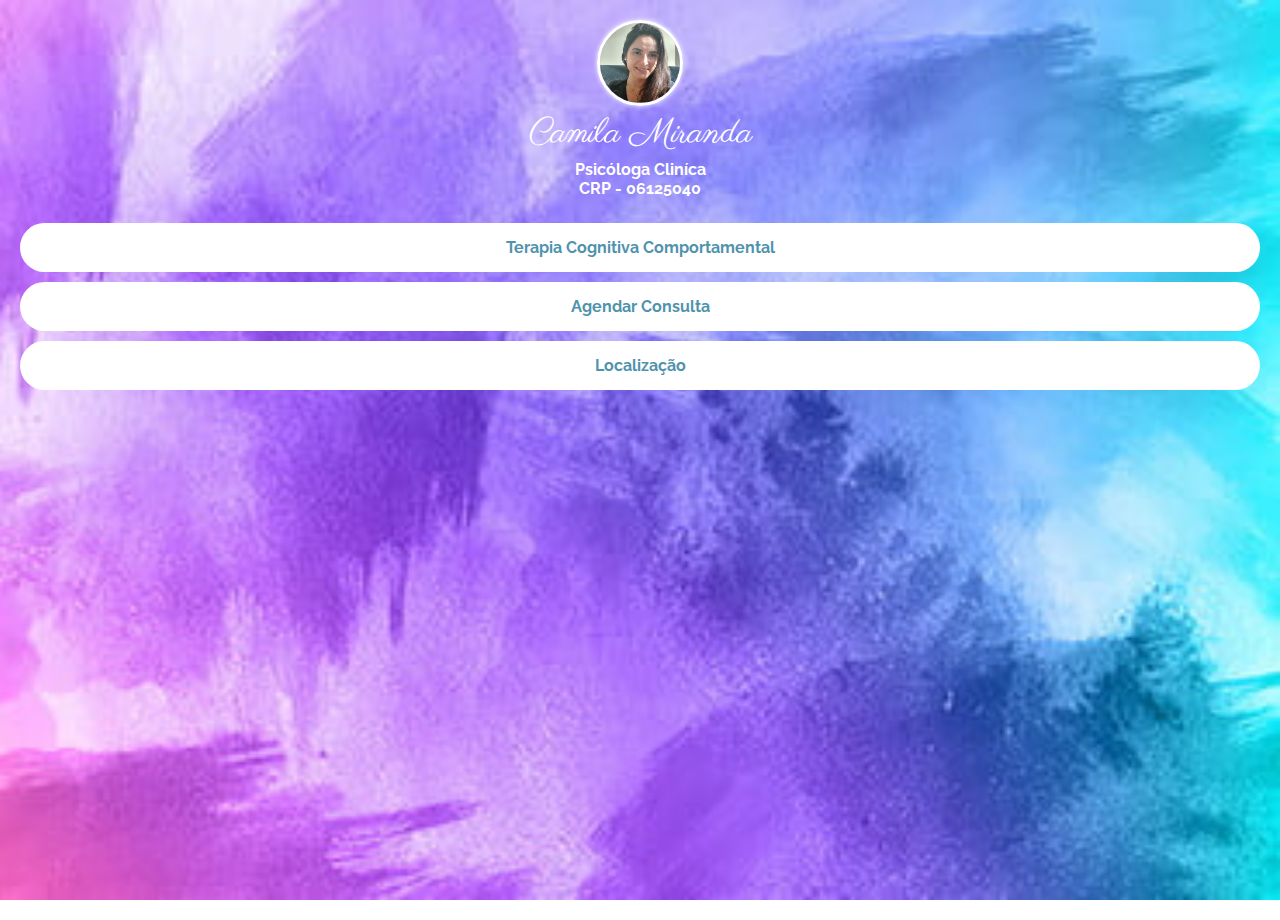
==== linktree-camila/index.html @ 0157dd2f "Adicionando linkytree Psicóloga Camila" ====
<!DOCTYPE html>
<html lang="en">
<head>
  <meta charset="UTF-8">
  <meta name="viewport" content="width=device-width, initial-scale=1.0">
  <meta http-equiv="X-UA-Compatible" content="ie=edge">
  <title>Linktree -Psicóloga Camila</title>

  
  <link rel="preconnect" href="https://fonts.gstatic.com" crossorigin>
  <link href="https://fonts.googleapis.com/css2?family=Parisienne&display=swap" rel="stylesheet">
  <link href="https://fonts.googleapis.com/css2?family=Architects+Daughter&family=Raleway&display=swap" rel="stylesheet">
  <link rel="stylesheet" href="css/style.css">

</head>
<body>
  
  <div class="profile">
    <img src="img/camila miranda.jpg" alt="Camila Miranda" class="avatar">
    <h1>Camila Miranda</h1>
    <h2>Psicóloga Cliníca</h2>
    <h2 class="div">CRP - 06125040</h2>
  </div>

   <ul class="links-list">
    <li>
      <a href="terapia.html" target="_blank" class="links-list">
        Terapia Cognitiva Comportamental
      </a>
    </li>
    <li>
      <a href="https://wa.me/5512996621991" target="_blank">
      Agendar Consulta
      </a>
    </li>
    <li>
     <a href="https://www.google.com/maps/place/R.+Cel.+Tamarindo,+91+-+Centro,+Guaratinguet%C3%A1+-+SP,+12501-070,+Brasil/@-22.819605,-45.189212,17z/data=!4m5!3m4!1s0x94ccc4fc2ab48f23:0xdecab4bd98dcbd29!8m2!3d-22.8196048!4d-45.1892116?hl=pt" target="_blank">
      Localização
     </a>
    </li>
  </ul>
 
</body>
</html>
---- linktree-camila/css/style.css ----
* {
  margin: 0;
  padding: 0;
}


html, body {
  height: 100%;
}

body {
  font-family: 'Raleway', sans-serif;
  color: white;
  background-image: url(background.jpg);
  background-repeat: no repeat;
  background-position: 100% 10%;
  background-size: cover;
  background-attachment: fixed;
}

.avatar {
  width: 80px;
  border-radius: 50px;
  border: 3px solid white;
  box-shadow: 0 0 5px white;
}

h1 {
  font-family: 'Parisienne', cursive;
  font-weight: 400;
  font-size: 35px;
  margin-bottom: 2px;
}

h2 {
  font-size: 16px;
  
}
 
.div {
  margin-bottom: 25px;
}

.profile {
  margin-top: 20px;
  text-align: center;
}

.social {
  display: flex;
  justify-content: space-evenly;
  list-style: none;
  margin: 15px 130px;
}

.social img {
  width: 33px;
}


.links-list {
  list-style: none;
}

.links-list li {
  margin: 10px 20px;
}

.links-list li a {
  display: block;
  background: white;
  padding: 15px 20px;
  border-radius: 50px;
  text-decoration: none;
  color:rgb(79 147 173);
  font-weight: bold;
  text-align: center;
    
}

.links-list li a span {
  color: grey;
  display: block;
  margin-top: 10px;
  font-size: 14px;
}

.links-list li a.active {
  box-shadow: 0 0 20px white;
  color: rgb(54,77,204);
}

.links-list.second {
  margin-top: 30px;
}
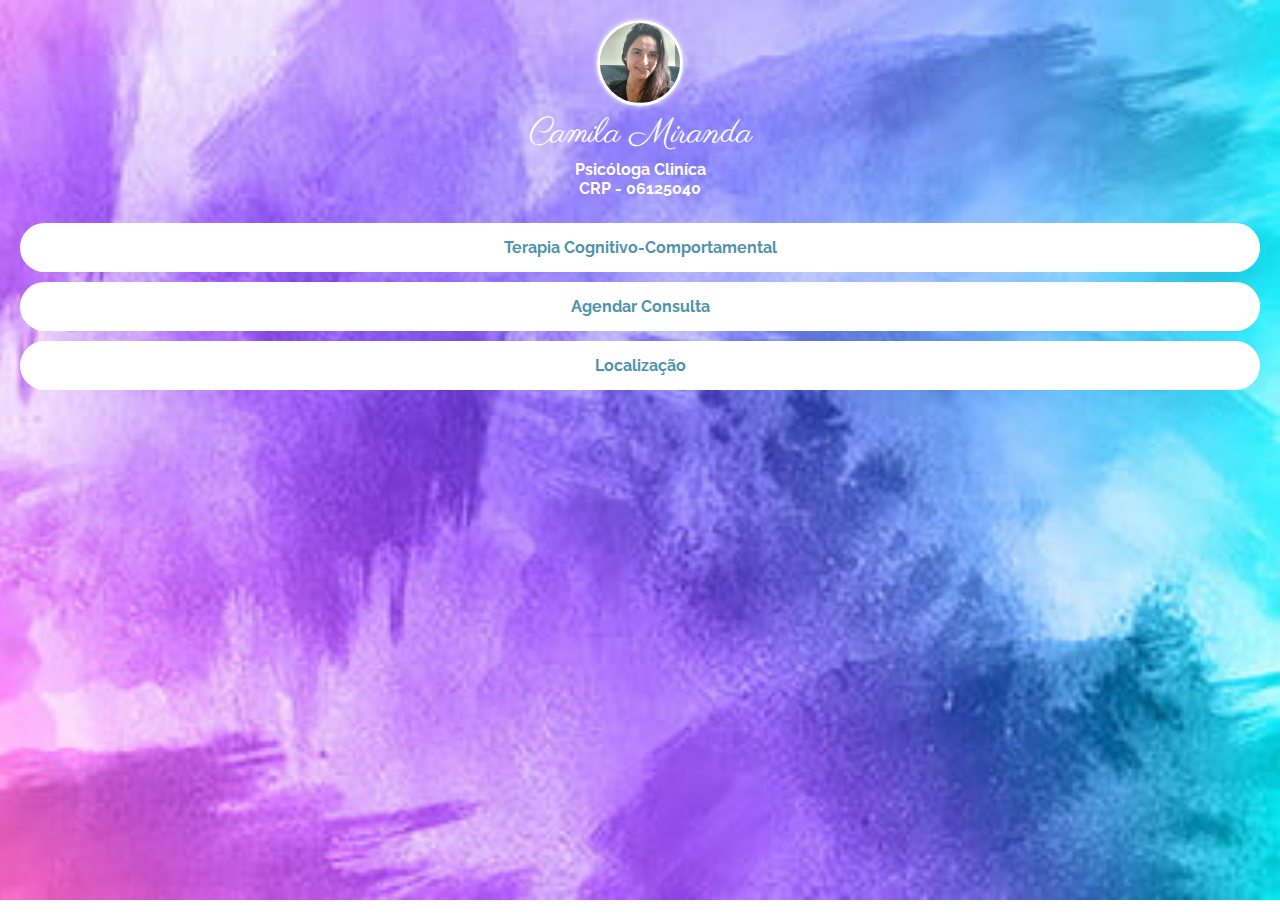
==== commit 47388bbf: "linktree camila corrigido" ====
--- a/linktree-camila/index.html
+++ b/linktree-camila/index.html
@@ -12,6 +12,14 @@
   <link href="https://fonts.googleapis.com/css2?family=Architects+Daughter&family=Raleway&display=swap" rel="stylesheet">
   <link rel="stylesheet" href="css/style.css">
 
+  <!-- Google Tag Manager -->
+  <script>(function(w,d,s,l,i){w[l]=w[l]||[];w[l].push({'gtm.start':
+  new Date().getTime(),event:'gtm.js'});var f=d.getElementsByTagName(s)[0],
+  j=d.createElement(s),dl=l!='dataLayer'?'&l='+l:'';j.async=true;j.src=
+  'https://www.googletagmanager.com/gtm.js?id='+i+dl;f.parentNode.insertBefore(j,f);
+  })(window,document,'script','dataLayer','GTM-WXSXTND');</script>
+  <!-- End Google Tag Manager -->
+
 </head>
 <body>
   
@@ -25,7 +33,7 @@
    <ul class="links-list">
     <li>
       <a href="terapia.html" target="_blank" class="links-list">
-        Terapia Cognitiva Comportamental
+        Terapia Cognitivo-Comportamental
       </a>
     </li>
     <li>
